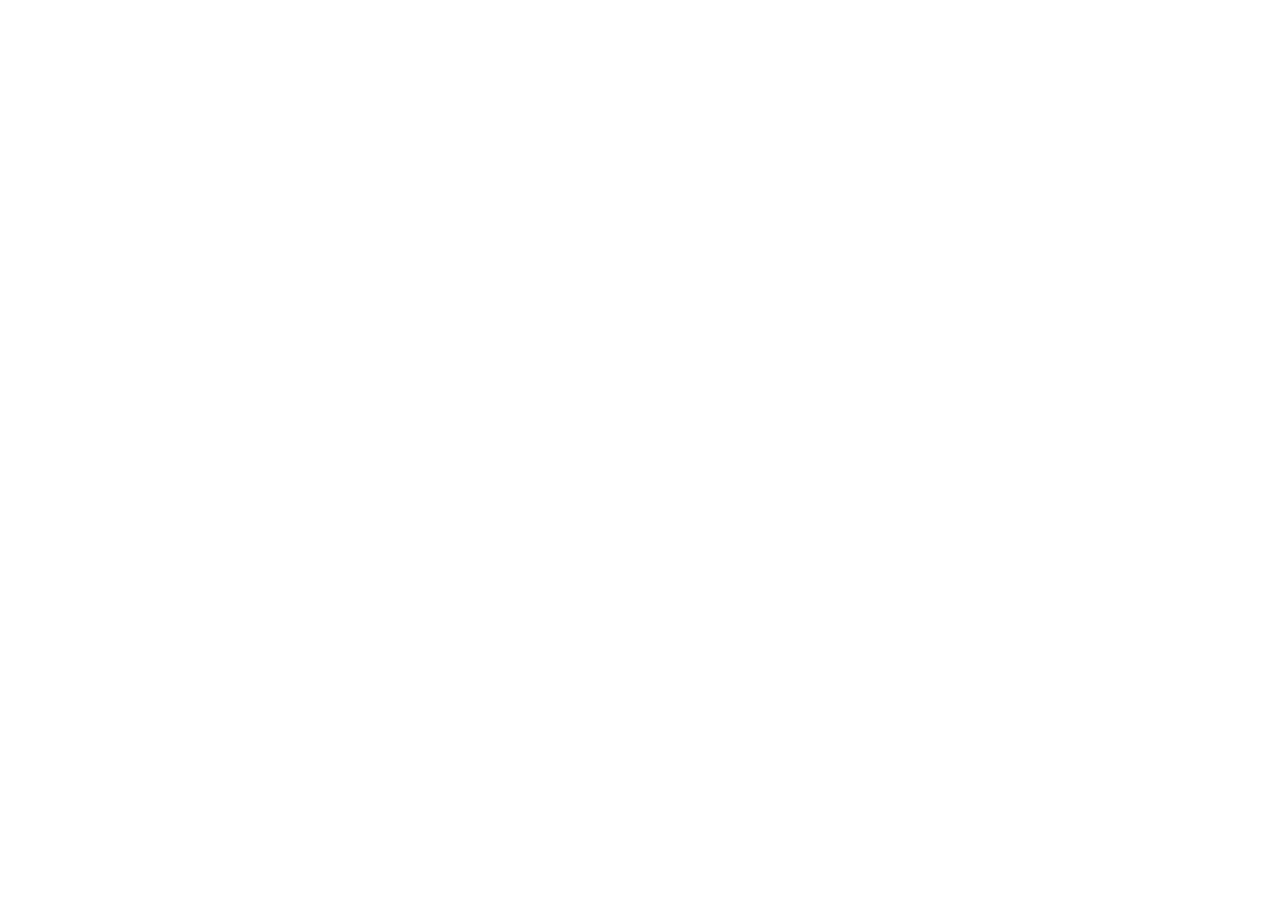
==== index.html @ 303d8731 "Initial Commit & Stylesheet Link" ====
<!DOCTYPE html>
<html lang="en">
<head>
    <meta charset="UTF-8">
    <meta name="viewport" content="width=device-width, initial-scale=1.0">
    <title>Portfolio 2026</title>
    <link rel="stylesheet" href="style.css">
</head>
<body>
    
</body>
</html>
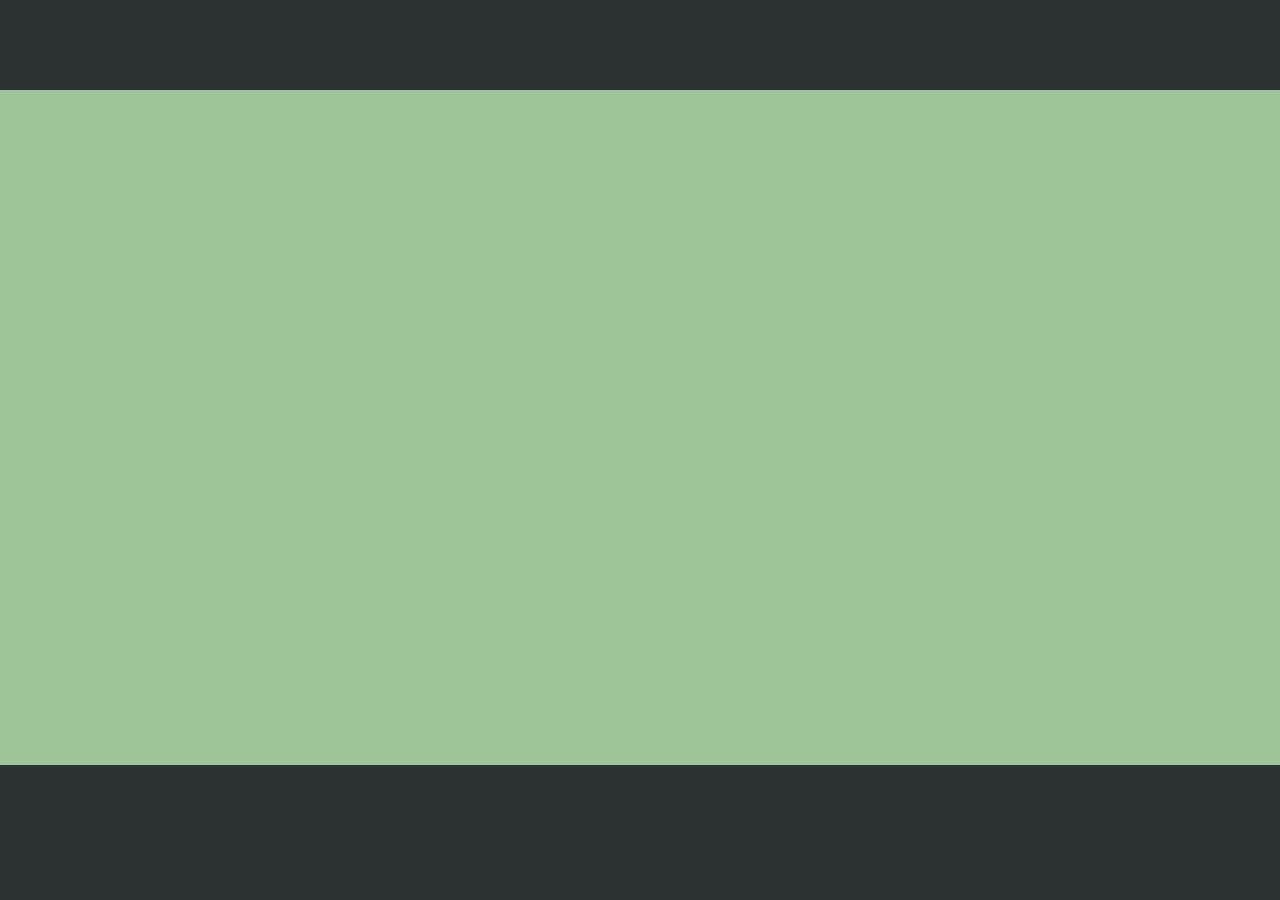
==== commit 3b8d414b: "Main Page Layout" ====
--- a/index.html
+++ b/index.html
@@ -7,6 +7,16 @@
     <link rel="stylesheet" href="style.css">
 </head>
 <body>
-    
+    <div id="container">
+        <header id="hd">
+
+        </header>
+        <main id="mn">
+
+        </main>
+        <footer id="ft">
+            
+        </footer>
+    </div>
 </body>
 </html>
--- a/style.css
+++ b/style.css
@@ -0,0 +1,30 @@
+/* Remove defaults--------------------------------------- */
+* {
+  margin: 0;
+  padding: 0;
+  box-sizing: border-box;
+}
+/* container styles------------------------------------- */
+#container {
+    width: 100vw;
+    height: 100vh;
+    background-color: #9ff0ef;
+}
+/* Header styles------------------------------------- */
+#hd {
+ width: 100%;
+ height: 10vh;
+ background-color: #2b3232;
+}
+/* Main styles------------------------------------- */
+#mn {
+ width: 100%;
+ height: 75vh;
+ background-color: #a0c49a;
+}
+/* Footer styles------------------------------------- */
+#ft {
+  width: 100%;
+  height: 15vh; 
+  background-color: #2b3232;  
+}
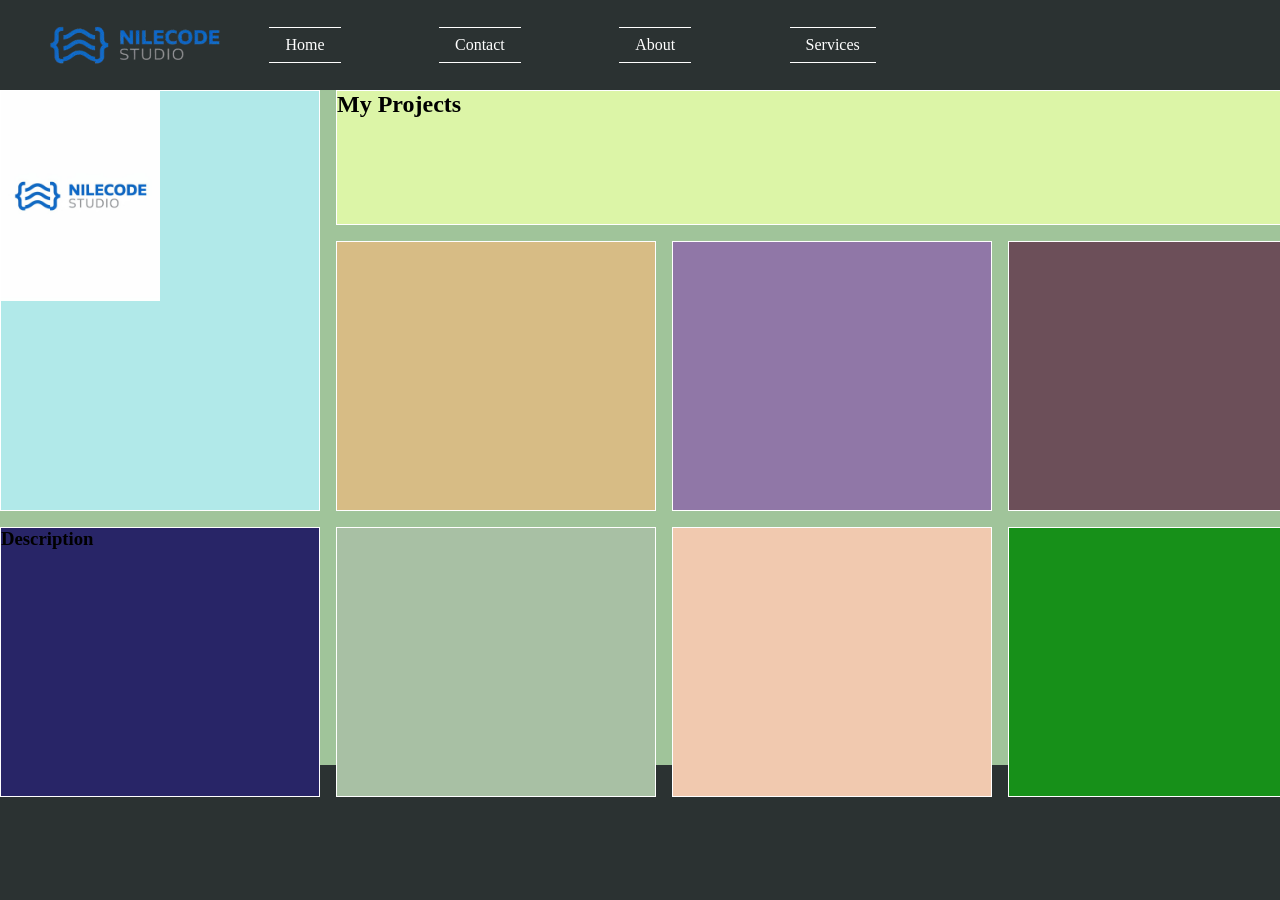
==== commit d1f126fb: "Flex and Grid" ====
--- a/index.html
+++ b/index.html
@@ -9,13 +9,63 @@
 <body>
     <div id="container">
         <header id="hd">
+            <section id="hd__sec01" class="hd__sect">
+                <!-- <img src="/logo-removebg-preview.png" alt="site logo" id="logo"> -->
+                 <!-- <h2>
+                    Nile Code Studio
+                 </h2> -->
+            </section>
+            <section id="hd__sec02" class="hd__sect">
+                <nav id="navbar">
+                    <ul id="navbar__list">
+                        <li id="li__item01" class="li__items">
+                            <a href="#" class="li__item_link">
+                                Home
+                            </a>
+                        </li>
+                        <li id="li__item02" class="li__items">
+                            <a href="#" class="li__item_link">
+                                Contact
+                            </a>
+                        </li>
+                        <li id="li__item03" class="li__items">
+                            <a href="#" class="li__item_link">
+                                About
+                            </a>
+                        </li>
+                        <li id="li__item04" class="li__items">
+                            <a href="#" class="li__item_link">
+                                Services
+                            </a>
+                        </li>
+                    </ul>
+                </nav>
+            </section>
+            <section id="hd__sec03" class="hd__sect">
 
+            </section>
         </header>
         <main id="mn">
-
+            <article id="mn__sec01" class="mn__sect">
+                <img src="/logo.jpg" alt="logo" id="mn__logo">
+            </article>
+            <article id="mn__sec02" class="mn__sect">
+                <h3 id="description">Description</h3>
+            </article>
+            <article id="mn__sec03" class="mn__sect">
+                <h2 id="proj__title">
+                    My Projects
+                </h2>
+            </article>
+            <article id="mn__sec04" class="mn__sect"></article>
+            <article id="mn__sec05" class="mn__sect"></article>
+            <article id="mn__sec06" class="mn__sect"></article>
+            <article id="mn__sec07" class="mn__sect"></article>
+            <article id="mn__sec08" class="mn__sect"></article>
+            <article id="mn__sec09" class="mn__sect"></article>
         </main>
         <footer id="ft">
-            
+
         </footer>
     </div>
 </body>
--- a/style.css
+++ b/style.css
@@ -15,13 +15,138 @@
  width: 100%;
  height: 10vh;
  background-color: #2b3232;
+ display: flex;
+ /* gap: 1rem; */
+justify-content: space-around;
+/* align-items: center; */
 }
+
+.hd__sect {
+    /* height: 100%; */
+
+    /* border: 1px solid #fff; */
+    color: #fff;
+    
+}
+
+#hd__sec01 {
+    flex: 4;
+    background-image: url(/logo-removebg-preview.png);
+    background-size: cover;
+    background-repeat: no-repeat;
+    background-position: center;
+
+}
+#hd__sec02 {
+    flex: 9;
+}
+#hd__sec03 {
+    flex: 6;
+}
+
+#logo {
+    width: 500px;
+    height: 500px;
+    object-fit:cover;
+}
+/* nav styles-------------------------------- */
+#navbar {
+    display: flex;
+    justify-content: center;
+    align-items: center;
+    height: 100%;
+}
+
+#navbar__list {
+    display: flex;
+    justify-content: space-between;
+    flex: 1;
+}
+
+.li__items {
+   list-style: none;
+   border-bottom: 1px solid #fff;
+   border-top: 1px solid #fff;
+   padding: 0.5rem 1rem;
+}
+
+.li__item_link {
+    text-decoration: none;
+    color: #fff;
+}
+
+.li__item_link:hover, .li__items:hover {
+    text-decoration: none;
+    background-color: #fff;
+    color: #2b3232;
+}
+
+
 /* Main styles------------------------------------- */
 #mn {
  width: 100%;
  height: 75vh;
  background-color: #a0c49a;
+ display: grid;
+     grid-template-columns: 25vw 25vw 25vw 25vw;
+    grid-template-rows: 15vh 30vh 30vh;
+    grid-template-areas: 
+        "mn__sec01 mn__sec03 mn__sec03 mn__sec03"
+        "mn__sec01 mn__sec04 mn__sec05 mn__sec06"
+        "mn__sec02 mn__sec07 mn__sec08 mn__sec09";
+        gap: 1rem;
 }
+#mn__logo {
+    width: 50%;
+    height: 50%;
+    object-fit: cover;
+}
+.mn__sect {
+    border: 1px solid #fff;
+
+}
+
+#mn__sec01 {
+    grid-area: mn__sec01;
+    background-color: #b1e9e9;
+}
+#mn__sec02 {
+    grid-area: mn__sec02;
+    background-color: #282567;
+}
+#mn__sec03 {
+    grid-area: mn__sec03;
+    background-color: #dcf5a7;
+}
+#mn__sec04 {
+    grid-area: mn__sec04;
+    background-color: #d7bc85;
+}
+#mn__sec05 {
+    grid-area: mn__sec05;
+    background-color: #9077a7;
+}
+#mn__sec06 {
+    grid-area: mn__sec06;
+    background-color: #6c4f59;
+}
+#mn__sec07 {
+    grid-area: mn__sec07;
+    background-color: #a8c0a4;
+}
+#mn__sec08 {
+    grid-area: mn__sec08;
+    background-color: #f1c9af;
+}
+#mn__sec09 {
+    grid-area: mn__sec09;
+    background-color: #179019;
+}
+
+
+
+
+
 /* Footer styles------------------------------------- */
 #ft {
   width: 100%;
